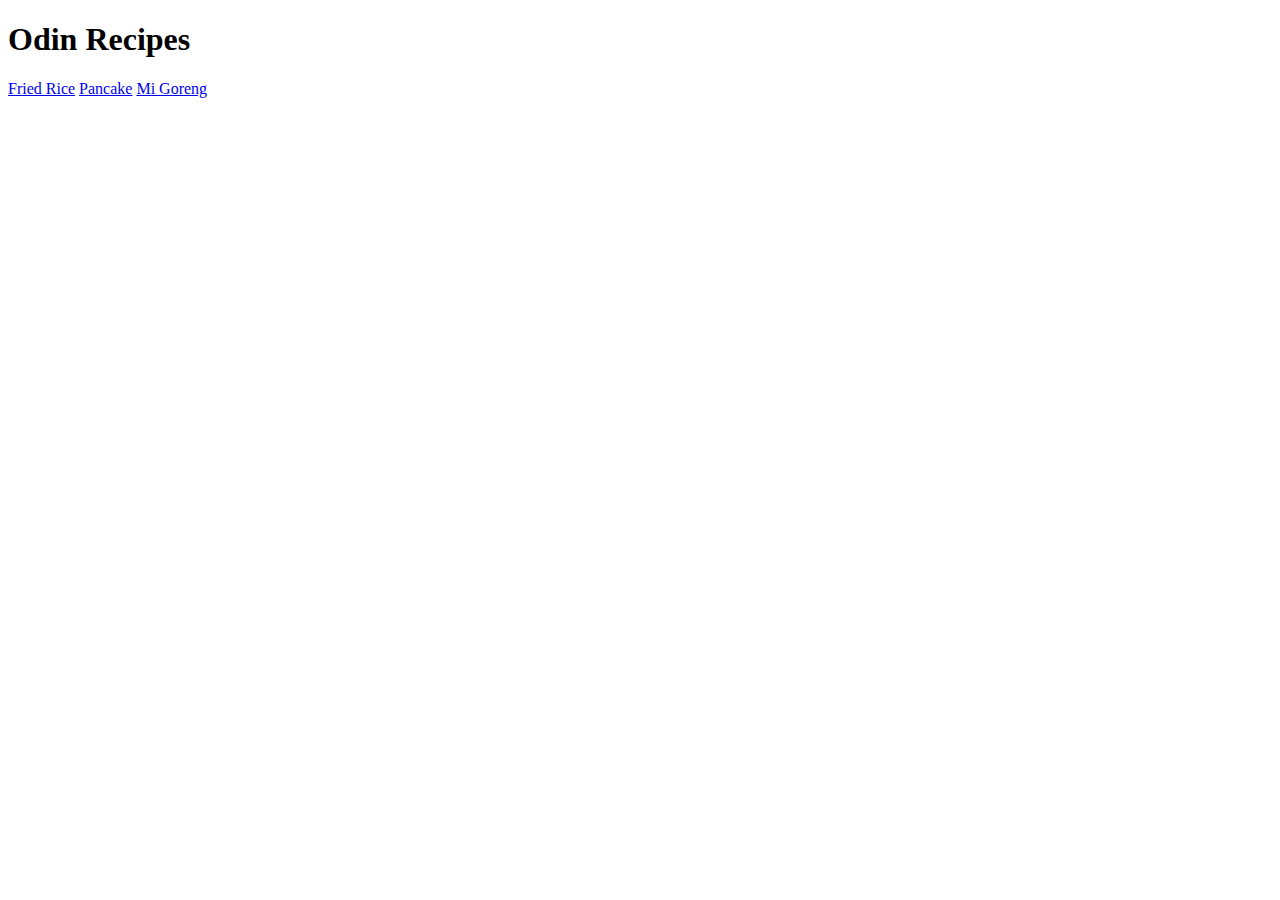
==== index.html @ b31c268a "Missed from last commit because I used git add from recipes subdirectory." ====
<!DOCTYPE html>
<html lang="en">
<head>
    <meta charset="UTF-8">
    <meta http-equiv="X-UA-Compatible" content="IE=edge">
    <meta name="viewport" content="width=device-width, initial-scale=1.0">
    <title>Document</title>
</head>
<body>
    <h1>Odin Recipes</h1>
    <a href="./recipes/fried-rice.html">Fried Rice</a>
    <a href="./recipes/pancake.html">Pancake</a>
    <a href="./recipes/mi-goreng.html">Mi Goreng</a>
</body>
</html>
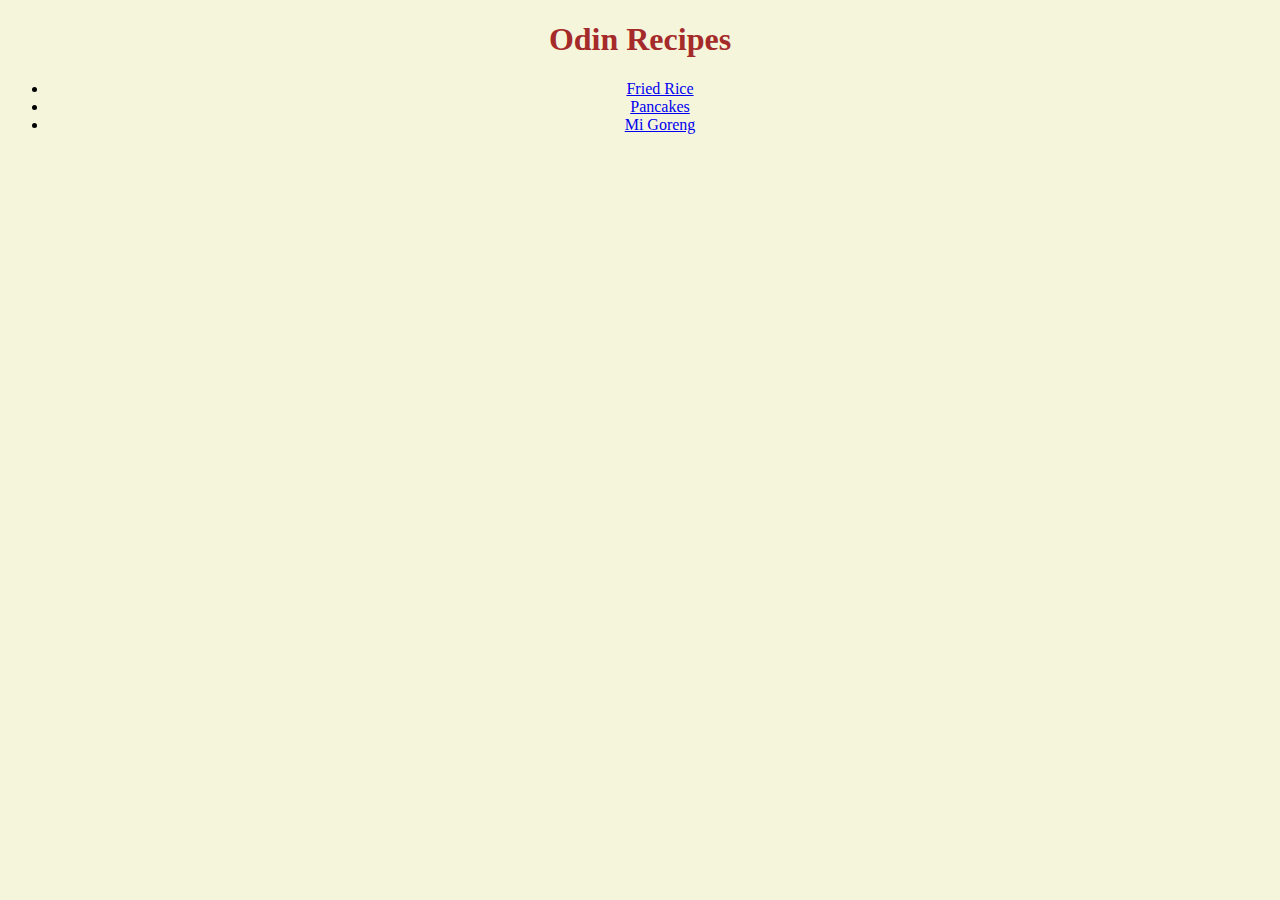
==== commit 4e46f9e6: "Updated with CSS as per Foundations > CSS Foundations Practice." ====
--- a/index.html
+++ b/index.html
@@ -4,12 +4,14 @@
     <meta charset="UTF-8">
     <meta http-equiv="X-UA-Compatible" content="IE=edge">
     <meta name="viewport" content="width=device-width, initial-scale=1.0">
-    <title>Document</title>
+    <title>Home</title>
+    <link rel="stylesheet" href="./style.css">
 </head>
 <body>
     <h1>Odin Recipes</h1>
-    <a href="./recipes/fried-rice.html">Fried Rice</a>
-    <a href="./recipes/pancake.html">Pancake</a>
-    <a href="./recipes/mi-goreng.html">Mi Goreng</a>
+    <ul>
+        <li><a href="./recipes/fried-rice.html">Fried Rice</a></li>
+        <li><a href="./recipes/pancake.html">Pancakes</a></li>
+        <li><a href="./recipes/mi-goreng.html">Mi Goreng</a></li>    </ul>
 </body>
 </html>--- a/style.css
+++ b/style.css
@@ -0,0 +1,20 @@
+/* style.css */
+
+body {
+    background-color:beige;
+    font-family:cursive;
+}
+
+h1, h2 {
+    color:brown;
+    text-align:center;
+}
+
+p, ul, ol {
+    text-align:center;
+}
+
+img {
+    display:block;
+    margin:0 auto;
+}